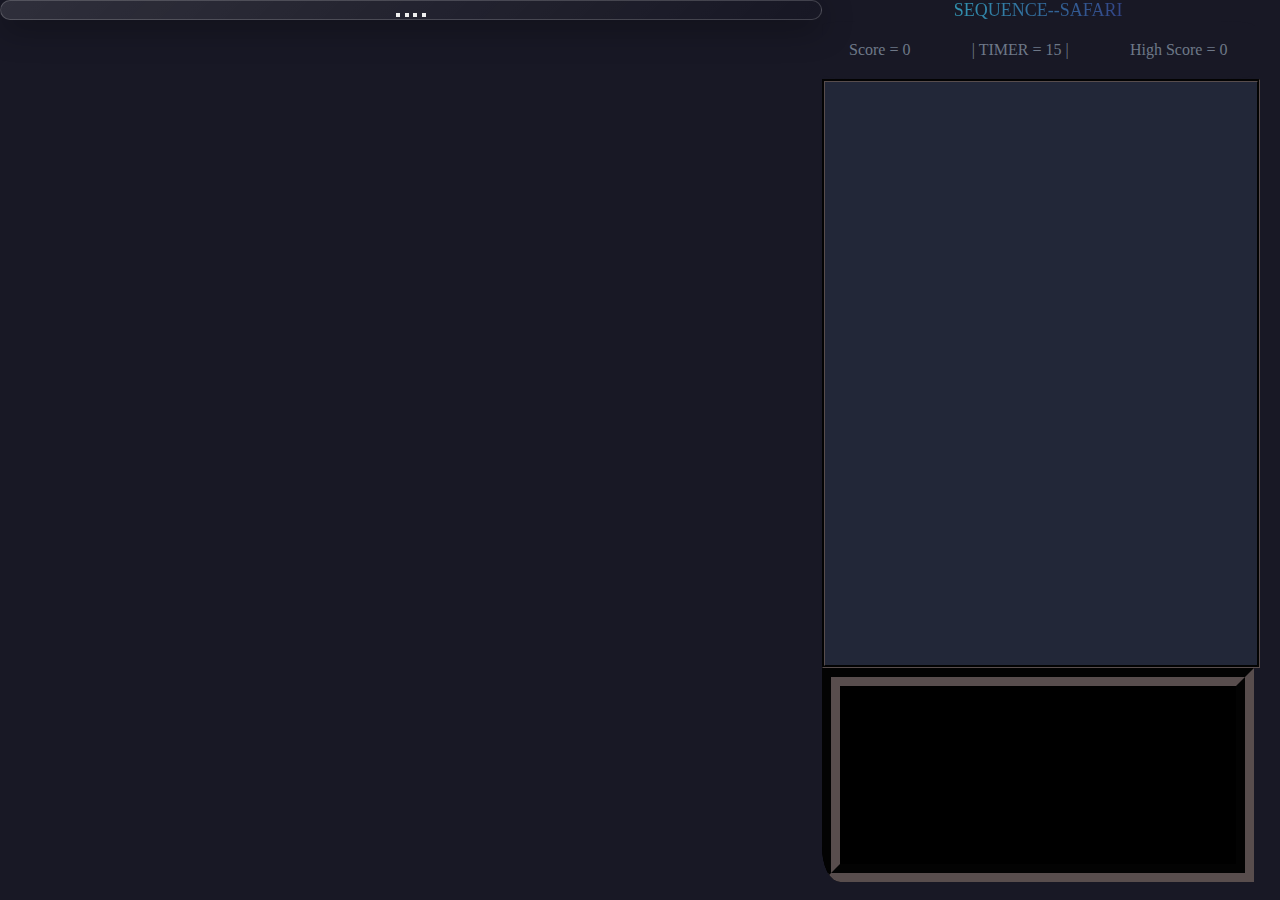
==== NormalMode/index.html @ b0ad9416 "Checking smthg" ====
<!DOCTYPE html>
<html lang="en">
  <head>
    <meta charset="UTF-8">
    <meta name="viewport" content="width=device-width, initial-scale=1.0">
    <meta http-equiv="X-UA-Compatible" content="ie=edge">
    <title>Sequence Safari</title>
    <link rel="stylesheet" href="style.css">
  </head>
  <body>
    <script src="index.js" defer>
    </script>
    <div class="keys">
      <button class="arr_button" onclick="button_changeDirection('RIGHT')"><i class="arrow right"></i></button>
      <button class="arr_button" onclick="button_changeDirection('LEFT')"><i class="arrow left"></i></button>
      <button class="arr_button" onclick="button_changeDirection('UP')"><i class="arrow up"></i></button>
      <button class="arr_button" onclick="button_changeDirection('DOWN')"><i class="arrow down"></i></button>
      
    </div>
    <div class="wrapper" >
      <div class="game-name">SEQUENCE--SAFARI</div>
      <div class="game-details">
        <span class="score"> </span>
        <span class="timer"></span>
        <span class="high-score"></span>
      </div>
      <div class="playground">
      </div>
      <div class="color_seq"></div>
      
      
      
      
      <link href="//netdna.bootstrapcdn.com/font-awesome/4.0.3/css/font-awesome.css" rel="stylesheet">
      
    </div>
    
    <dialog class="start_modal" id ="start_modal">
      <div id = "game_name"> SEQUENCE SAFARI <br>NORMALMODE</div>
      <div id="start_text">Press any movement key to start</div>  

    </dialog> 
    <dialog class="game_over" id="game_over">
      <span id="game_over_text"> GAME OVER </span>
    </dialog>

  </body>
</html>
---- NormalMode/style.css ----
@font-face {
    font-family: font_heading;
    src: url(Font/TheBomb-7B9gw.ttf);
}
@font-face {
    font-family: font_details;
    src: url(Font/zero\ hour.otf);
}

@keyframes blink-text {
    0% {
     opacity: 0;
    }
    50% {
     opacity: 1;
    }
    100% {
     opacity: 0;
    }
}


*{
    padding: 0;
    margin: 0;
}


.wrapper{
    
    width: 75vmin;
    height: 98vmin;
    border-radius: 4%;
    overflow: hidden;
    display: flex;
    flex-direction: column;
    padding-right: 2%;
}
body{
    /* background-image: linear-gradient(to right, #8e2de2, #4a00e0); */
    background-color: #181825;
    background-size: cover;
    background-position:50% 50%;
    
    display: flex;
    align-items: top;
    justify-content: center;
    min-height: 95vh;
}
.game-name{
    background: linear-gradient(to right, #30CFD0 0%, #330867 100%);
	-webkit-background-clip: text;
	-webkit-text-fill-color: transparent;
    text-align: center;
    animation: blink-text 1.5s linear infinite;
    font-family: font_heading;
    font-size: large;
}
.game-details{
    border-radius: 8%;
    font-family: font_details;
    font-weight: 50; 
    font-size: 1rem;
    padding: 20px 27px;
    color: #6e7888;
    display: flex;
    justify-content: space-between;
    background-color: #181825;
}
.timer{
    color: #6e7888;
}

.playground{
    background-color: #222738;
    width: 100%;
    height: 100%;
    display: grid;
    grid-template-columns: repeat(20,1fr);
    grid-template-rows: repeat(20,1fr);
    
    border-style:groove;
    border-color: rgb(88, 77, 77);

    
}

.food{
    border-radius: 50%;
}

.head{
    background:blue;
}

.snake_body{
    background: green;
    
}

.buttons{
    background-color: orange;
    height: 5vmin;
    display: flex;
    flex-direction: row;
    justify-content: space-between;
    
    
}

.butt{
    background-color: green;
}




.keys {
    font-family: 'Lato', sans-serif;    
    text-align: center;
    width: 100%;
    height: 40%;
    
    background: linear-gradient(135deg, rgba(255, 255, 255, 0.1), rgba(255, 255, 255, 0));
    backdrop-filter: blur(10px);
    -webkit-backdrop-filter: blur(10px);
    border-radius: 20px;
    border:1px solid rgba(255, 255, 255, 0.18);
    box-shadow: 0 8px 32px 0 rgba(0, 0, 0, 0.37);

  }
  
  .arr {
    cursor: pointer;
    width: 18%;
    height: 40%;
    text-align: center;
    line-height: 90px;
    background: grey;
    font-size: 50px;
    border-radius: 4%;
    border-right: 10px solid darken(grey, 20);
    border-bottom: 10px solid darken(grey, 20);
    border-left: 10px solid darken(grey, 15);
    border-top: 10px solid darken(grey, 10);  
    display: inline-block;
    margin: 5px;
    transition: all .05s linear;
    &:active {
      border-bottom: 8px solid darken(grey, 20);
      text-shadow: 0 0 10px white, 0 0 10px white, 0 0 20px white;    
      transform: translate(0, 2px);
    }
    user-select: none;
  }
  
  .up {
    position: relative;
    top: -4px;
    margin-top: 2%;
  }
  
  
  .color_seq{
    height: 30vmin;
    background-color: black;
    border-width: 2vmin;
    border-style:groove;
    border-color: rgb(88, 77, 77);
    display: flex;
    flex-direction: row;
    align-items: center;
    justify-content: space-between;

  }

  .color_blocks{
    margin: 10%;
    
  }
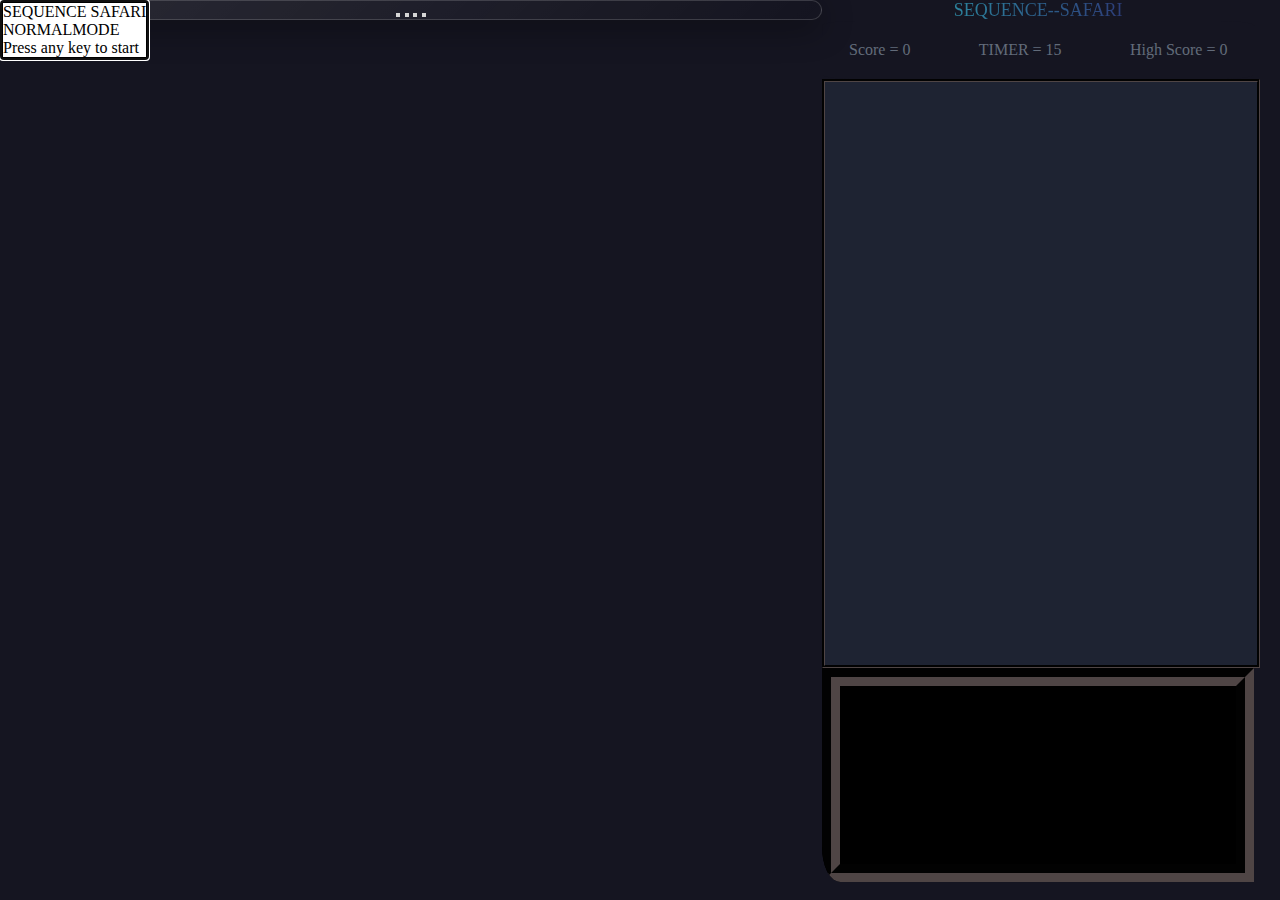
==== commit 05176830: "Few changes in NM" ====
--- a/NormalMode/index.html
+++ b/NormalMode/index.html
@@ -37,7 +37,7 @@
     
     <dialog class="start_modal" id ="start_modal">
       <div id = "game_name"> SEQUENCE SAFARI <br>NORMALMODE</div>
-      <div id="start_text">Press any movement key to start</div>  
+      <div id="start_text">Press any key to start</div>  
 
     </dialog> 
     <dialog class="game_over" id="game_over">
